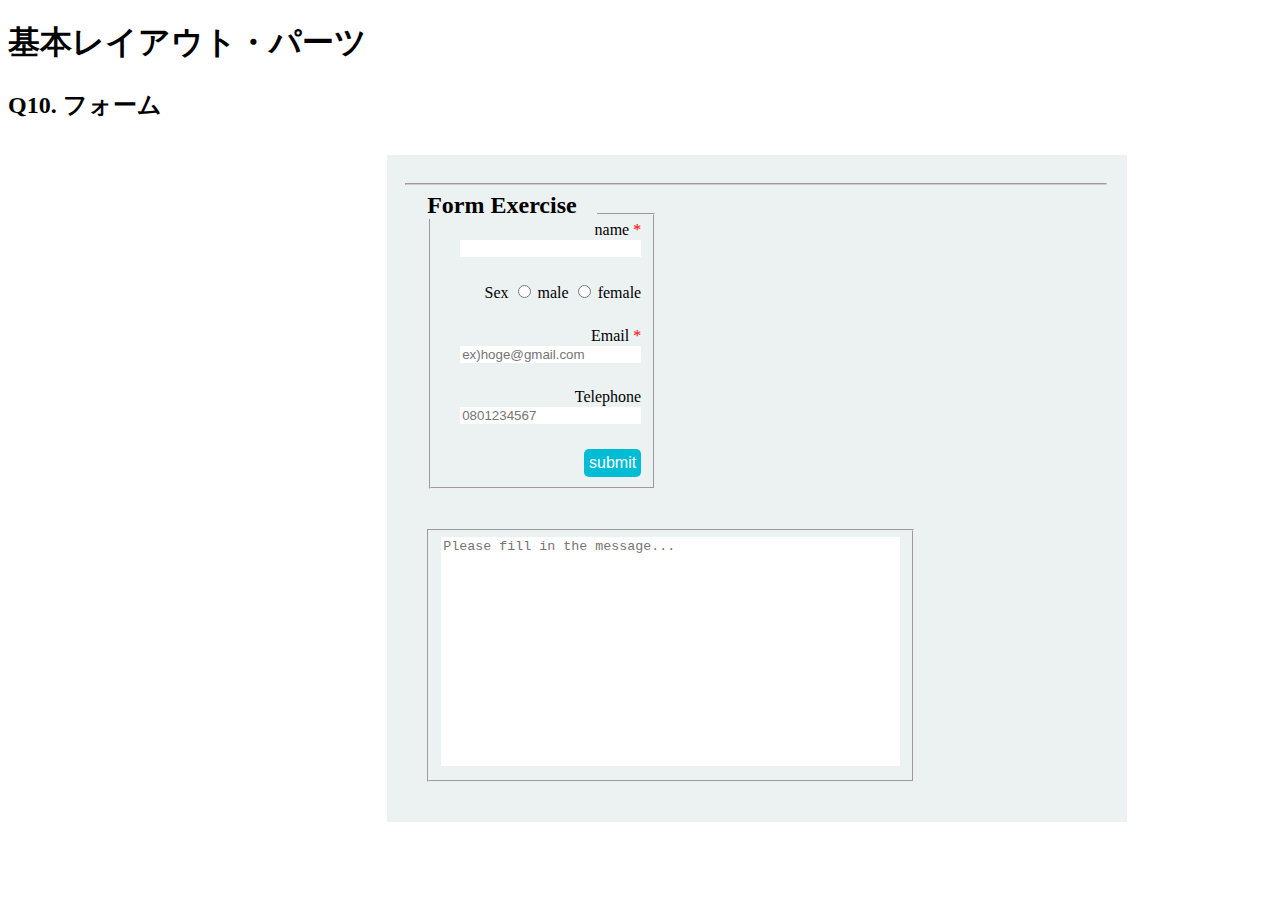
==== layout-parts/q10/index.html @ d9238ac8 "layoutパーツの変更" ====
<!DOCTYPE html>
<html>
<head>
    <meta charset="utf-8">
    <meta http-equiv="X-UA-Compatible" content="IE=edge">
    <meta name="viewport" content="width=device-width, initial-scale=1.0, maximum-scale=1.0, user-scalable=no">
    <meta name="format-detection" content="telephone=no">
    <title>基本レイアウト・パーツ</title>
    <link rel="stylesheet" href="http://gizumo-inc.github.io/sample/front-lesson/layout-parts/assets/css/reset.css">
    <link rel="stylesheet" href="http://gizumo-inc.github.io/sample/front-lesson/layout-parts/assets/css/base.css">
    <link rel="stylesheet" href="../assets/css/base.css">
    <link rel="stylesheet" href="css/style.css">
</head>
<body>

<div class="wrapper">
    <h1 class="title">基本レイアウト・パーツ</h1>

    <div class="box">
        <h2 class="headline">
            <p class="headline__txt">Q10. フォーム</p>
        </h2>

        <!--
        Webサイトを作る際、コンタクトフォームを実装する機会がとても多くあります。
        Q7で出てきた、inputやtextarea要素を使えばフォームをつくることができます。
        この課題では、実際にユーザーが入力した値を送れる状態まで作っていただきます。answerの方で確認していただきたいのですが、全ての入力フォームを適当に記述してsubmitボタンを押してみてください。URL欄の最後に「?q10_1=...」という感じの文字列が追加されているのがわかると思います。
        これが、入力した値を送信できている状態です。本来ではこの値をサーバーサイドで受け取ってフォームの処理をするのですが、今回はHTMLを使って送信するまでをやってもらいます。
        answerで入力した値を自分で作ったフォームに全く同じように入力した場合、URLが全く同じように変わる状態にしてください。
        また赤の*(アスタリスク)の部分は必須項目です。必須項目を空にしたまま送信しようとするとアラートが表示される処理も再現しましょう。

        また、この問題はレイアウトが複雑なため、サイズや色の確認のためにデベロッパーツールを見ても構いません。
        ただ全ての答えを見るといったことはしないようにしましょう。

        ■この問題で使う大事なhtml要素
        ・form
        ・input(type="submit")
        -->
        <!-- 回答はここに書いてね -->
        <div class="parent">
            <div class="form">
                <h1>Form Exercise</h1>
                <hr>
            </div>
            <div class="main_left clearfix">
                <fieldset>
                    <div class="left_child_box text"><span> * </span><input type="text" required></div>
                    <div class="left_child_box">Sex
                        <input type="radio"><label for="radio"> male</label>
                        <input type="radio"><label for="radio"> female</label>
                    </div>
                    <div class="left_child_box email"><span> * </span><input type="text" placeholder="ex)hoge@gmail.com" required></div>
                    <div class="left_child_box">Telephone <input type="text" placeholder="0801234567"></div>
                    <div>
                        <input type="submit" value="submit" class="submit">
                    </div>
                </fieldset>
            </div>
            <fieldset class="main_right">
                    <div class="right_child_box">
                        <textarea name="textarea" cols="55" rows="15" placeholder="Please fill in the message..."></textarea>
                    </div>
                </fieldset>
        </div>
        <!-- 回答はここに書いてね -->
    </div>
</div>

</body>
</html>
---- layout-parts/q10/css/style.css ----
@charset "UTF-8";

/* 回答はここに書いてね */
.clearfix:before,
.clearfix:after{
  display:block;
  clear: both;
  content: "";
}

.parent{
  padding: 20px;
  display: inline-block;
  text-align: end;
  width: 700px;
  margin: 10px 30%;
  background-color: #ecf1f2;
}


.form>h1{
  position: absolute;
  padding: 0px 20px;
  float: left;
  background-color: #ecf1f2;
  font-size: 24px;
  font-weight: bold;
}

.form>hr{
  float: right;
  border-bottom: 1px solid #ccc;
  width: 100%;
}

.main_left,.main_right{
  float: left;
  margin: 20px;
  width: 230px
}

.left_child_box{
  margin-bottom: 25px;
}

.text:before{
  content: "name";
}

.text>span,.email>span{
  color: #f00;
}

.email:before{
  content: "Email"
}

input,textarea{
  border: none;
}

textarea{
  resize: none;
}

input.submit{
  background-color: #00bcd4;
  color: #fff;
  cursor: pointer;
  border-radius: 5px;
  font-size: 16px;
  padding: 5px;
}
/* 回答はここに書いてね */
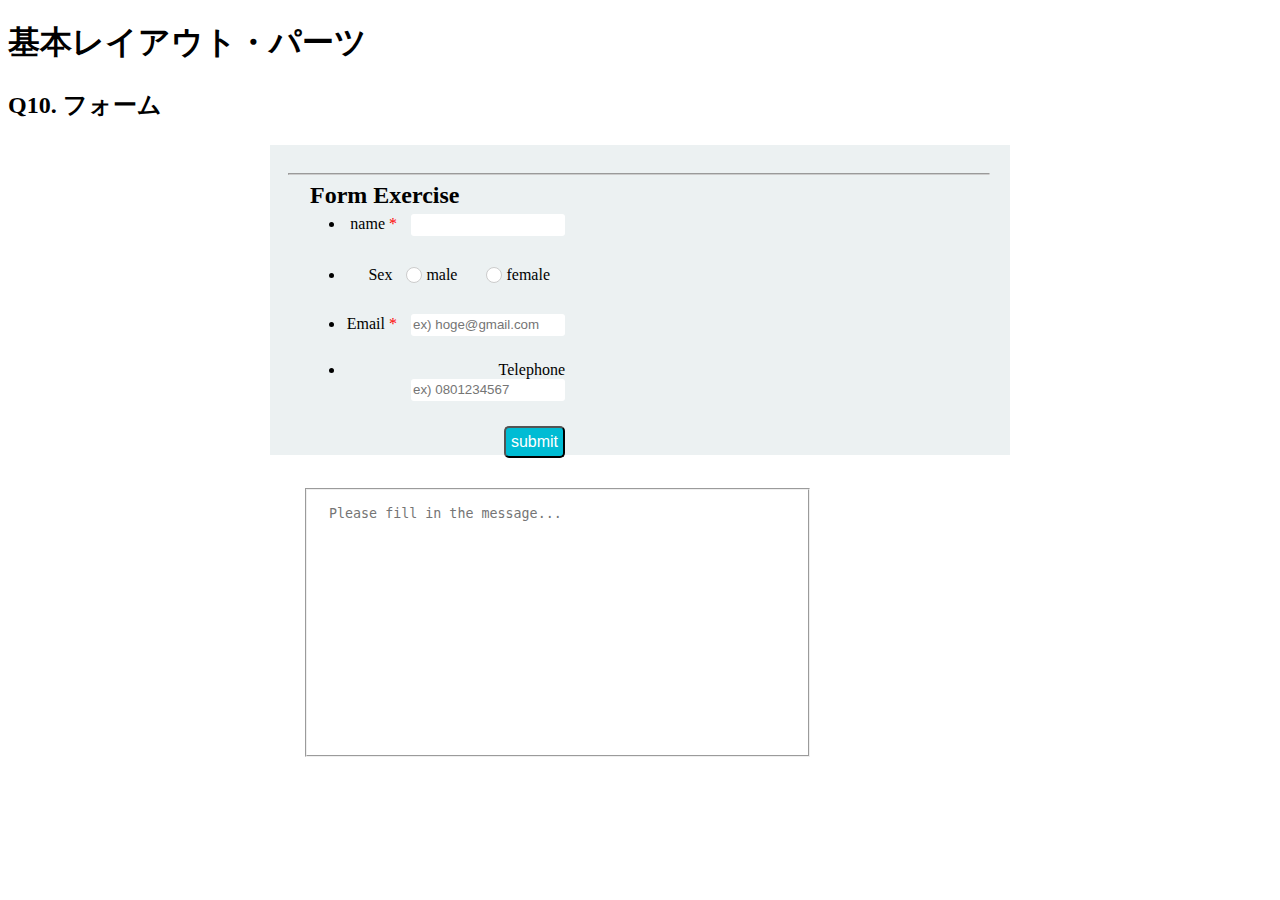
==== commit 8f8dfe04: "layoutパーツ修正" ====
--- a/layout-parts/q10/index.html
+++ b/layout-parts/q10/index.html
@@ -43,18 +43,31 @@
                 <hr>
             </div>
             <div class="main_left clearfix">
-                <fieldset>
-                    <div class="left_child_box text"><span> * </span><input type="text" required></div>
-                    <div class="left_child_box">Sex
-                        <input type="radio"><label for="radio"> male</label>
-                        <input type="radio"><label for="radio"> female</label>
-                    </div>
-                    <div class="left_child_box email"><span> * </span><input type="text" placeholder="ex)hoge@gmail.com" required></div>
-                    <div class="left_child_box">Telephone <input type="text" placeholder="0801234567"></div>
+                <form>
+                    <ul>
+                        <li class="left_child_box text">name<span> * </span><input id="_name" type="text" required"></li>
+                        <li class="left_child_box">Sex
+                            <label>
+                                <input class="radio" type="radio" name="radio">
+                                <span class="radio_icon">male</span>
+                            </label>
+                            <label>
+                                <input class="radio" type="radio" name="radio">
+                                <span class="radio_icon">female</span>
+                            </label>
+                        </li>
+                        <li class="left_child_box email">Email
+                            <span> * </span>
+                            <input id="mail" type="text" placeholder="ex) hoge@gmail.com" required>
+                        </li>
+                        <li class="left_child_box">Telephone 
+                            <input id="tel" type="text" placeholder="ex) 0801234567">
+                        </li>
+                    </ul>
                     <div>
                         <input type="submit" value="submit" class="submit">
                     </div>
-                </fieldset>
+                </form>
             </div>
             <fieldset class="main_right">
                     <div class="right_child_box">
--- a/layout-parts/q10/css/style.css
+++ b/layout-parts/q10/css/style.css
@@ -10,15 +10,15 @@
 
 .parent{
   padding: 20px;
-  display: inline-block;
   text-align: end;
   width: 700px;
-  margin: 10px 30%;
+  height: 270px;
+  margin: 0 auto;
   background-color: #ecf1f2;
 }
 
 
-.form>h1{
+.form > h1 {
   position: absolute;
   padding: 0px 20px;
   float: left;
@@ -27,48 +27,94 @@
   font-weight: bold;
 }
 
-.form>hr{
+.form > hr {
   float: right;
   border-bottom: 1px solid #ccc;
   width: 100%;
 }
 
-.main_left,.main_right{
+.main_left,.main_right {
   float: left;
-  margin: 20px;
-  width: 230px
+  margin: 15px;
+  width: 260px;
 }
 
-.left_child_box{
+.left_child_box {
   margin-bottom: 25px;
 }
 
-.text:before{
-  content: "name";
-}
-
-.text>span,.email>span{
+.text > span,.email > span {
   color: #f00;
 }
 
-.email:before{
-  content: "Email"
+.radio {
+  display: none;
 }
 
-input,textarea{
-  border: none;
+.radio_icon {
+  position: relative;
+  display: inline-block;
+  padding: 5px 5px 5px 20px;
+}
+.radio_icon:hover {
+  cursor: pointer;
 }
 
-textarea{
-  resize: none;
+.radio_icon:before {
+  content: '';
+  position: absolute;
+  background-color: #fff;
+  top: 50%;
+  left: 0;
+  width: 14px;
+  height: 14px;
+  margin-top: -8px;
+  border: 1px solid #ccc;
+  border-radius: 50%;
 }
 
-input.submit{
+.radio:checked + .radio_icon:after {
+  content: '';
+  position: absolute;
+  background-color: #00BCD4;
+  top: 50%;
+  left: 4px;
+  width: 8px;
+  height: 8px;
+  margin-top: -4px;
+  border-radius: 50%;
+}
+
+input[type="text"] {
+  border: none;
+  line-height: 20px;
+  width: 150px;
+  margin-left: 10px;
+  border-radius: 3px;
+  outline: 0;
+}
+
+label {
+  margin:0 10px;
+}
+
+textarea {
+  padding: 10px;
+  border:none;
+  resize: none;
+  box-sizing: border-box;
+  border-radius: 3px;
+  outline: 0;
+}
+
+input.submit {
   background-color: #00bcd4;
   color: #fff;
   cursor: pointer;
   border-radius: 5px;
   font-size: 16px;
   padding: 5px;
+  cursor: pointer;
+  outline: 0;
 }
 /* 回答はここに書いてね */
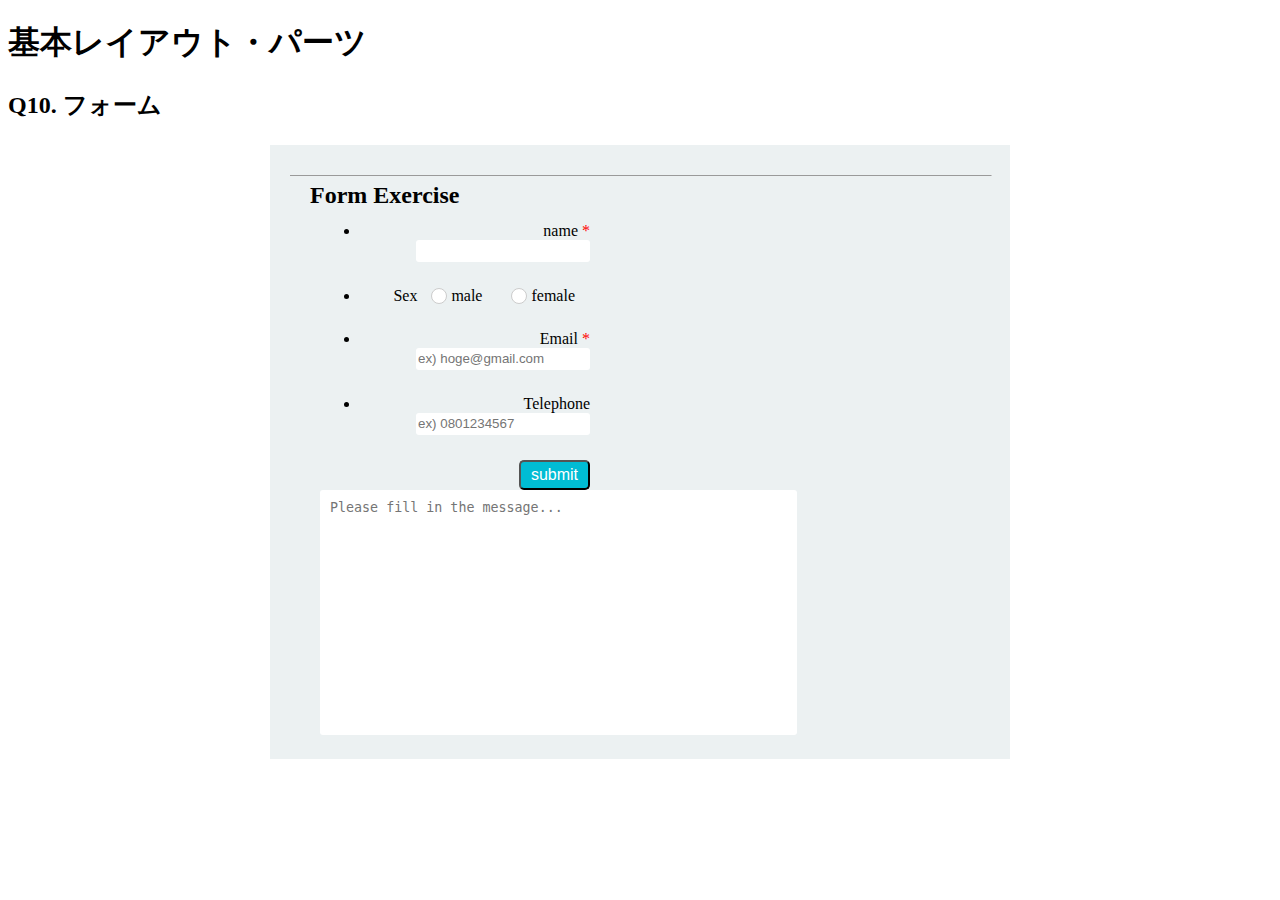
==== commit ffdc0ebc: "margin、clearfixの付け方を修正しました" ====
--- a/layout-parts/q10/index.html
+++ b/layout-parts/q10/index.html
@@ -37,43 +37,44 @@
         ・input(type="submit")
         -->
         <!-- 回答はここに書いてね -->
-        <div class="parent">
-            <div class="form">
+        <div class="contents">
+            <div class="title_form">
                 <h1>Form Exercise</h1>
                 <hr>
             </div>
-            <div class="main_left clearfix">
-                <form>
-                    <ul>
-                        <li class="left_child_box text">name<span> * </span><input id="_name" type="text" required"></li>
-                        <li class="left_child_box">Sex
-                            <label>
-                                <input class="radio" type="radio" name="radio">
-                                <span class="radio_icon">male</span>
-                            </label>
-                            <label>
-                                <input class="radio" type="radio" name="radio">
-                                <span class="radio_icon">female</span>
-                            </label>
-                        </li>
-                        <li class="left_child_box email">Email
-                            <span> * </span>
-                            <input id="mail" type="text" placeholder="ex) hoge@gmail.com" required>
-                        </li>
-                        <li class="left_child_box">Telephone 
-                            <input id="tel" type="text" placeholder="ex) 0801234567">
-                        </li>
-                    </ul>
-                    <div>
-                        <input type="submit" value="submit" class="submit">
+            <div class="main clearfix">
+                <form method="get">
+                    <div class="left_box">
+                        <ul>
+                            <li class="left_child_box text">name
+                                <span> * </span>
+                                <input name="_name" type="text" required>
+                            </li>
+                            <li class="left_child_box">Sex
+                                <label>
+                                    <input class="radio" type="radio" name="radio">
+                                    <span class="radio_icon">male</span>
+                                </label>
+                                <label>
+                                    <input class="radio" type="radio" name="radio">
+                                    <span class="radio_icon">female</span>
+                                </label>
+                            </li>
+                            <li class="left_child_box email">Email
+                                <span> * </span>
+                                <input name="mail" type="text" placeholder="ex) hoge@gmail.com" required>
+                            </li>
+                            <li class="left_child_box">Telephone
+                                <input name="tel" type="text" placeholder="ex) 0801234567">
+                            </li>
+                        </ul>
+                        <div>
+                            <input type="submit" value="submit" class="submit">
+                        </div>
                     </div>
+                    <textarea class="textarea" name="textarea" cols="55" rows="15" placeholder="Please fill in the message..."></textarea>
                 </form>
             </div>
-            <fieldset class="main_right">
-                    <div class="right_child_box">
-                        <textarea name="textarea" cols="55" rows="15" placeholder="Please fill in the message..."></textarea>
-                    </div>
-                </fieldset>
         </div>
         <!-- 回答はここに書いてね -->
     </div>
--- a/layout-parts/q10/css/style.css
+++ b/layout-parts/q10/css/style.css
@@ -8,35 +8,42 @@
   content: "";
 }
 
-.parent{
+.contents {
   padding: 20px;
-  text-align: end;
   width: 700px;
-  height: 270px;
   margin: 0 auto;
   background-color: #ecf1f2;
 }
 
+.title_form {
+  position: relative;
+}
 
-.form > h1 {
+.title_form > h1 {
   position: absolute;
   padding: 0px 20px;
   float: left;
+  top: -10px;
   background-color: #ecf1f2;
   font-size: 24px;
   font-weight: bold;
 }
 
-.form > hr {
-  float: right;
-  border-bottom: 1px solid #ccc;
+.title_form > hr {
+  border-bottom: 0px solid #ccc;
   width: 100%;
+  margin-top: 10px;
 }
 
-.main_left,.main_right {
+.main {
+  margin-top: 30px;
+}
+
+.left_box {
   float: left;
-  margin: 15px;
-  width: 260px;
+  text-align: end;
+  margin-left: 30px;
+  width: 270px;
 }
 
 .left_child_box {
@@ -53,7 +60,6 @@
 
 .radio_icon {
   position: relative;
-  display: inline-block;
   padding: 5px 5px 5px 20px;
 }
 .radio_icon:hover {
@@ -88,7 +94,7 @@
 input[type="text"] {
   border: none;
   line-height: 20px;
-  width: 150px;
+  width: 170px;
   margin-left: 10px;
   border-radius: 3px;
   outline: 0;
@@ -98,22 +104,24 @@
   margin:0 10px;
 }
 
-textarea {
+.textarea {
   padding: 10px;
   border:none;
   resize: none;
   box-sizing: border-box;
   border-radius: 3px;
   outline: 0;
+  margin-left: 30px;
 }
 
-input.submit {
+.submit {
   background-color: #00bcd4;
   color: #fff;
   cursor: pointer;
   border-radius: 5px;
   font-size: 16px;
-  padding: 5px;
+  line-height: 26px;
+  padding: 0 10px;
   cursor: pointer;
   outline: 0;
 }
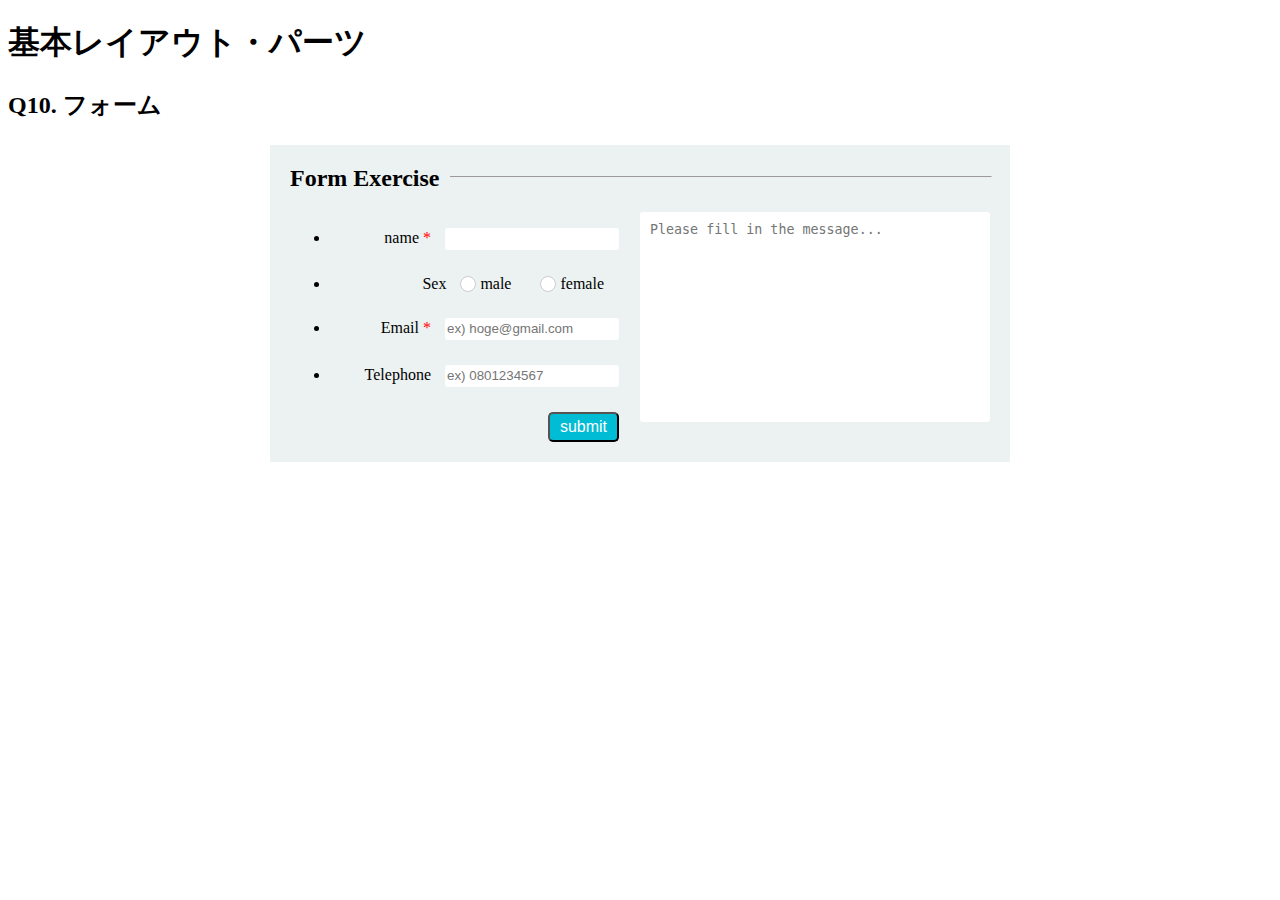
==== commit 001d36c7: "Q10、textareaの幅とForm Exerciseのhrを修正しました。" ====
--- a/layout-parts/q10/index.html
+++ b/layout-parts/q10/index.html
@@ -39,42 +39,40 @@
         <!-- 回答はここに書いてね -->
         <div class="contents">
             <div class="title_form">
-                <h1>Form Exercise</h1>
-                <hr>
+                <h1 class="title_text">Form Exercise</h1>
+                <hr class="title_line">
             </div>
-            <div class="main clearfix">
-                <form method="get">
-                    <div class="left_box">
-                        <ul>
-                            <li class="left_child_box text">name
-                                <span> * </span>
-                                <input name="_name" type="text" required>
-                            </li>
-                            <li class="left_child_box">Sex
-                                <label>
-                                    <input class="radio" type="radio" name="radio">
-                                    <span class="radio_icon">male</span>
-                                </label>
-                                <label>
-                                    <input class="radio" type="radio" name="radio">
-                                    <span class="radio_icon">female</span>
-                                </label>
-                            </li>
-                            <li class="left_child_box email">Email
-                                <span> * </span>
-                                <input name="mail" type="text" placeholder="ex) hoge@gmail.com" required>
-                            </li>
-                            <li class="left_child_box">Telephone
-                                <input name="tel" type="text" placeholder="ex) 0801234567">
-                            </li>
-                        </ul>
-                        <div>
-                            <input type="submit" value="submit" class="submit">
-                        </div>
+            <form class="clearfix" method="get">
+                <div class="left_box">
+                    <ul>
+                        <li class="left_child_box text">name
+                            <span> * </span>
+                            <input name="_name" type="text" required>
+                        </li>
+                        <li class="left_child_box">Sex
+                             <label>
+                                <input class="radio" type="radio" name="radio">
+                                 <span class="radio_icon">male</span>
+                            </label>
+                            <label>
+                                <input class="radio" type="radio" name="radio">
+                                <span class="radio_icon">female</span>
+                            </label>
+                        </li>
+                        <li class="left_child_box email">Email
+                            <span> * </span>
+                            <input name="mail" type="text" placeholder="ex) hoge@gmail.com" required>
+                        </li>
+                        <li class="left_child_box">Telephone
+                            <input name="tel" type="text" placeholder="ex) 0801234567">
+                        </li>
+                    </ul>
+                    <div class="submit">
+                        <input type="submit" value="submit" class="submit_button">
                     </div>
-                    <textarea class="textarea" name="textarea" cols="55" rows="15" placeholder="Please fill in the message..."></textarea>
-                </form>
-            </div>
+                </div>
+                <textarea class="textarea" name="textarea" placeholder="Please fill in the message..."></textarea>
+            </form>
         </div>
         <!-- 回答はここに書いてね -->
     </div>
--- a/layout-parts/q10/css/style.css
+++ b/layout-parts/q10/css/style.css
@@ -2,7 +2,7 @@
 
 /* 回答はここに書いてね */
 .clearfix:before,
-.clearfix:after{
+.clearfix:after {
   display:block;
   clear: both;
   content: "";
@@ -17,33 +17,31 @@
 
 .title_form {
   position: relative;
+  margin-bottom: 20px;
 }
 
-.title_form > h1 {
-  position: absolute;
-  padding: 0px 20px;
-  float: left;
-  top: -10px;
+.title_text {
+  position: relative;
+  display: inline;
   background-color: #ecf1f2;
+  padding-right: 10px;
   font-size: 24px;
   font-weight: bold;
+  z-index: 2;
 }
 
-.title_form > hr {
-  border-bottom: 0px solid #ccc;
+.title_line {
+  position: absolute;
   width: 100%;
-  margin-top: 10px;
-}
-
-.main {
-  margin-top: 30px;
+  top: 3px;
+  z-index: 1;
 }
 
 .left_box {
   float: left;
   text-align: end;
-  margin-left: 30px;
-  width: 270px;
+  display: inline-block;
+  width: 47%;
 }
 
 .left_child_box {
@@ -105,18 +103,26 @@
 }
 
 .textarea {
+  float: right;
+  display: inline-block;
   padding: 10px;
   border:none;
   resize: none;
   box-sizing: border-box;
   border-radius: 3px;
   outline: 0;
-  margin-left: 30px;
+  width: 50%;
+  height: 210px;
 }
 
 .submit {
+  text-align: end;
+}
+
+.submit_button {
   background-color: #00bcd4;
   color: #fff;
+  text-align: end;
   cursor: pointer;
   border-radius: 5px;
   font-size: 16px;
